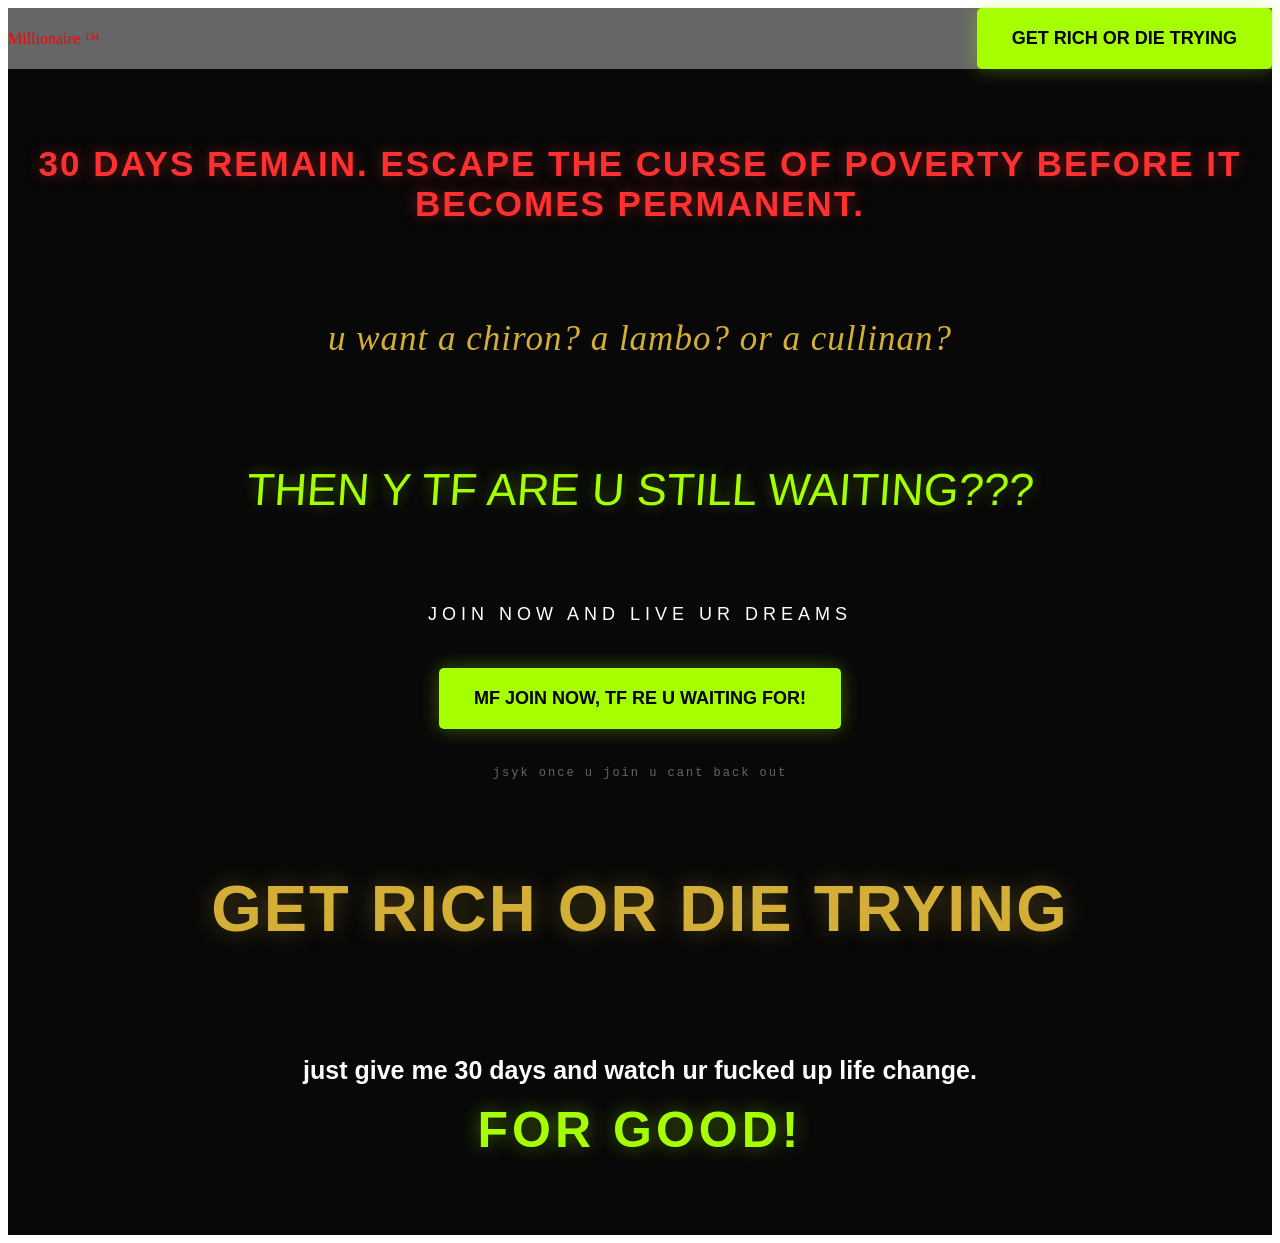
==== index.html @ eb344f44 "remove millionaire.html and update link in thirtydays.html to point to index.html" ====
<!doctype html>
<html lang="en">
  <head>
    <meta charset="UTF-8" />
    <meta name="viewport" content="width=device-width, initial-scale=1.0" />
    <title>How to become a millionaire in 30 days</title>
    <link rel="stylesheet" href="style.css" />
  </head>
  <body>
    <nav>
      Millionaire &trade;
      <a href="thirtydays.html">
        <button class="cta">GET RICH OR DIE TRYING</button>
      </a>
    </nav>

    <div class="M1">
      <p class="m2">
        30 days remain. Escape the curse of poverty before it becomes permanent.
      </p>

      <p class="luxury">u want a chiron? a lambo? or a cullinan?</p>

      <p class="aggressive">then y tf are u still waiting???</p>

      <p class="dreams">join now and live ur dreams</p>

      <a href="thirtydays.html"
        ><button class="cta">mf join now, tf re u waiting for!</button></a
      >

      <p class="warning">jsyk once u join u cant back out</p>

      <h2 class="m1">Get Rich or Die Trying</h2>

      <p class="final-line">
        just give me 30 days and watch ur fucked up life change.
        <span>FOR GOOD!</span>
      </p>
    </div>
  </body>
</html>
---- style.css ----
.M1 {
  display: flex;
  justify-content: center;
  align-items: center;
  flex-direction: column;
  min-height: 100vh;
  padding: 40px 20px;
  gap: 25px;
  background: #080808;
  overflow: hidden;
}

.m2 {
  color: #ff3030;
  font-family: Impact, sans-serif;
  font-size: clamp(22px, 4vw, 35px);
  font-weight: 900;
  text-transform: uppercase;
  text-align: center;
  letter-spacing: 2px;
  text-shadow: 0 0 15px #ff303066;
}

.luxury {
  color: #d4af37;
  font-family: Georgia, serif;
  font-size: clamp(22px, 4vw, 35px);
  font-style: italic;
  text-align: center;
  letter-spacing: 1px;
}

.aggressive {
  color: #a6ff00;
  font-family: Impact, sans-serif;
  font-size: clamp(25px, 5vw, 45px);
  text-transform: uppercase;
  text-align: center;
  transform: skew(-4deg);
  text-shadow: 0 0 15px #a6ff0055;
}

.dreams {
  color: white;
  font-family: Arial, sans-serif;
  font-size: 18px;
  font-weight: 300;
  letter-spacing: 5px;
  text-transform: uppercase;
  text-align: center;
}

.cta {
  padding: 20px 35px;
  background: #a6ff00;
  color: black;
  border: none;
  border-radius: 5px;
  font-size: 18px;
  font-weight: 900;
  text-transform: uppercase;
  cursor: pointer;
  box-shadow: 0 0 20px #a6ff0055;
  transition: all 0.3s ease;
}

.cta:hover {
  background: #d4ff70;
  transform: scale(1.08);
  box-shadow: 0 0 40px #a6ff00aa;
}

.warning {
  color: #666;
  font-family: monospace;
  font-size: 12px;
  letter-spacing: 2px;
  text-align: center;
}

.m1 {
  color: #d4af37;
  font-family: Impact, sans-serif;
  font-size: clamp(35px, 7vw, 65px);
  text-align: center;
  text-transform: uppercase;
  letter-spacing: 2px;
  text-shadow: 0 0 25px #d4af3755;
  transition: all 0.3s ease;
}

.m1:hover {
  color: #fff0a0;
  transform: scale(1.08);
  text-shadow: 0 0 35px #d4af37;
}

.final-line {
  color: white;
  font-family: Arial, sans-serif;
  font-size: clamp(18px, 3vw, 25px);
  font-weight: 700;
  line-height: 1.6;
  text-align: center;
}

.final-line span {
  display: block;
  color: #a6ff00;
  font-family: Impact, sans-serif;
  font-size: 2em;
  letter-spacing: 4px;
  text-shadow: 0 0 20px #a6ff0066;
}

nav {
  display: flex;
  justify-content: space-between;
  align-items: center;
  color: red;
  background-color:#666 ;
}

.tjr{
  display: flex;
  align-items: center;
  justify-content: center;
  min-height: 100vh;
}

.video-page {
  margin: 0;
  background: #080808;
  color: #fff;
  font-family: Arial, sans-serif;
}

.video-layout {
  display: grid;
  min-height: 100vh;
  box-sizing: border-box;
  place-items: center;
  padding: 48px 20px;
  background: radial-gradient(ellipse at 50% 35%, #27200d 0, #111 42%, #080808 75%);
}

.video-content {
  width: min(900px, 100%);
  text-align: center;
}

.video-eyebrow {
  margin: 0 0 14px;
  color: #a6ff00;
  font-size: 13px;
  font-weight: 700;
  letter-spacing: 4px;
}

.video-content h1 {
  margin: 0;
  color: #d4af37;
  font-family: Impact, sans-serif;
  font-size: clamp(36px, 7vw, 64px);
  font-weight: 400;
  letter-spacing: 1px;
  text-shadow: 0 0 24px #d4af3744;
}

.video-intro {
  margin: 16px 0 30px;
  color: #c4c4c4;
  font-size: 17px;
  line-height: 1.6;
}

.video-frame {
  overflow: hidden;
  aspect-ratio: 16 / 9;
  border: 1px solid #d4af3777;
  border-radius: 12px;
  background: #000;
  box-shadow: 0 18px 60px #000b, 0 0 28px #d4af3722;
}

.video-frame iframe {
  display: block;
  width: 100%;
  height: 100%;
  border: 0;
}

.video-home {
  display: inline-block;
  margin-top: 26px;
  color: #d4af37;
  font-size: 14px;
  font-weight: 700;
  letter-spacing: 1px;
  text-decoration: none;
  text-transform: uppercase;
  transition: color 0.2s ease;
}

.video-home:hover {
  color: #fff0a0;
}
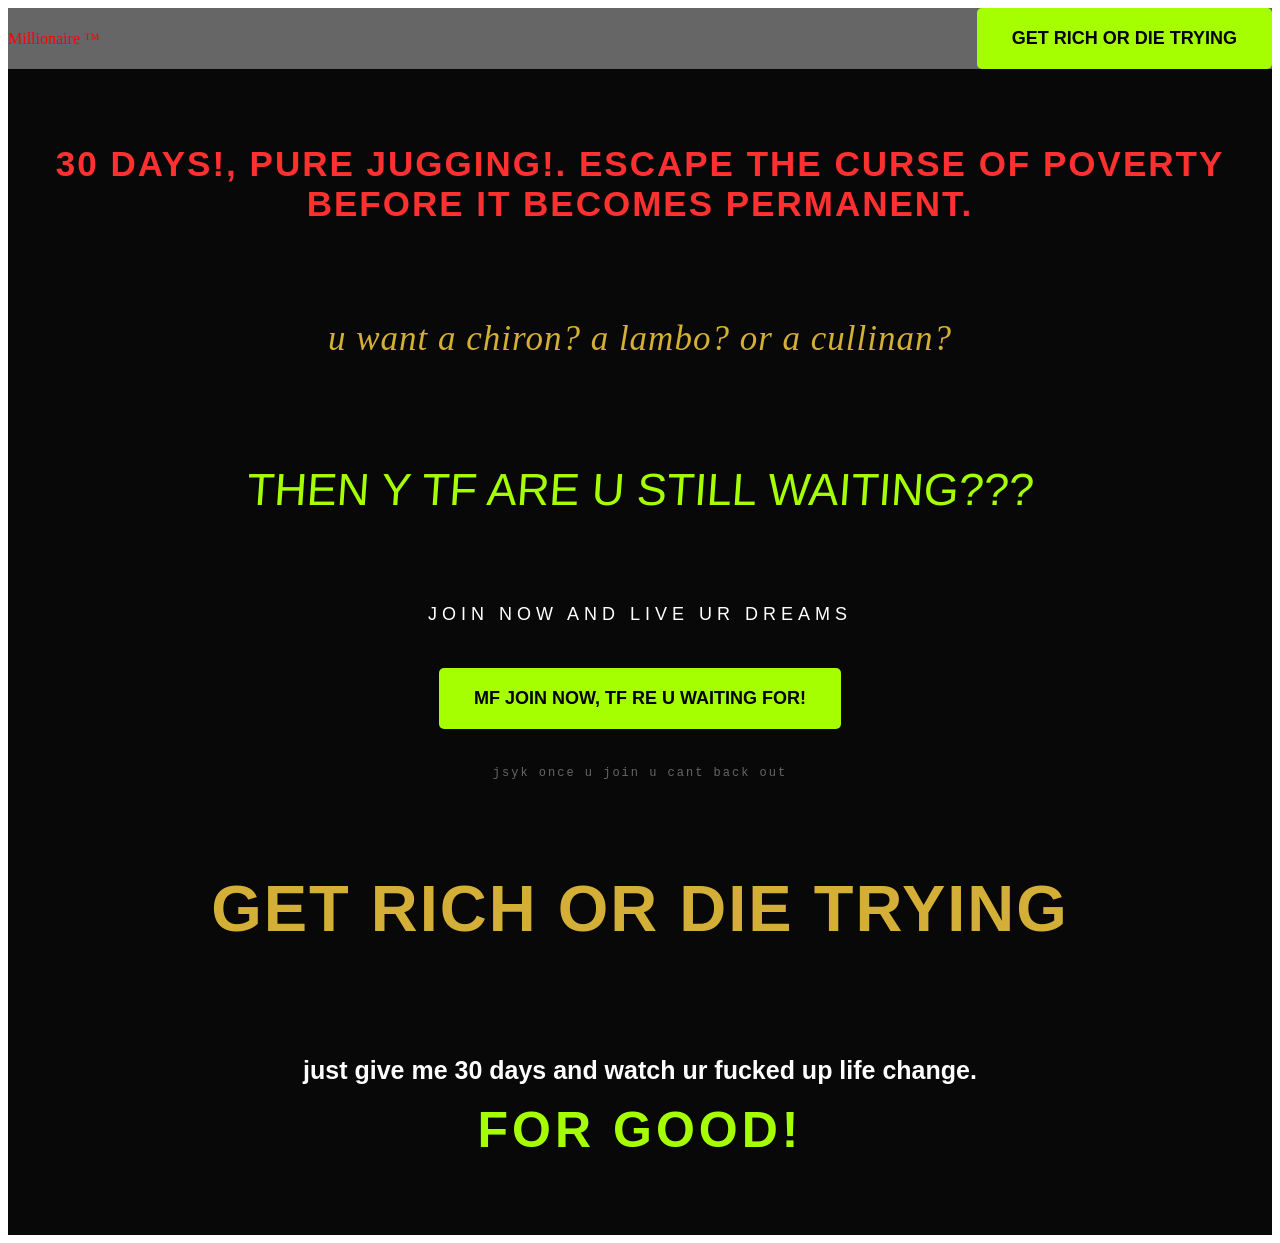
==== commit 1b296b45: "update message in index.html for clarity and engagement" ====
--- a/index.html
+++ b/index.html
@@ -16,7 +16,7 @@
 
     <div class="M1">
       <p class="m2">
-        30 days remain. Escape the curse of poverty before it becomes permanent.
+        30 days!, pure jugging!. Escape the curse of poverty before it becomes permanent.
       </p>
 
       <p class="luxury">u want a chiron? a lambo? or a cullinan?</p>
--- a/style.css
+++ b/style.css
@@ -18,7 +18,6 @@
   text-transform: uppercase;
   text-align: center;
   letter-spacing: 2px;
-  text-shadow: 0 0 15px #ff303066;
 }
 
 .luxury {
@@ -37,7 +36,6 @@
   text-transform: uppercase;
   text-align: center;
   transform: skew(-4deg);
-  text-shadow: 0 0 15px #a6ff0055;
 }
 
 .dreams {
@@ -60,14 +58,12 @@
   font-weight: 900;
   text-transform: uppercase;
   cursor: pointer;
-  box-shadow: 0 0 20px #a6ff0055;
   transition: all 0.3s ease;
 }
 
 .cta:hover {
   background: #d4ff70;
   transform: scale(1.08);
-  box-shadow: 0 0 40px #a6ff00aa;
 }
 
 .warning {
@@ -85,14 +81,12 @@
   text-align: center;
   text-transform: uppercase;
   letter-spacing: 2px;
-  text-shadow: 0 0 25px #d4af3755;
   transition: all 0.3s ease;
 }
 
 .m1:hover {
   color: #fff0a0;
   transform: scale(1.08);
-  text-shadow: 0 0 35px #d4af37;
 }
 
 .final-line {
@@ -110,7 +104,6 @@
   font-family: Impact, sans-serif;
   font-size: 2em;
   letter-spacing: 4px;
-  text-shadow: 0 0 20px #a6ff0066;
 }
 
 nav {
@@ -141,7 +134,7 @@
   box-sizing: border-box;
   place-items: center;
   padding: 48px 20px;
-  background: radial-gradient(ellipse at 50% 35%, #27200d 0, #111 42%, #080808 75%);
+  background: #080808;
 }
 
 .video-content {
@@ -164,7 +157,6 @@
   font-size: clamp(36px, 7vw, 64px);
   font-weight: 400;
   letter-spacing: 1px;
-  text-shadow: 0 0 24px #d4af3744;
 }
 
 .video-intro {
@@ -180,7 +172,6 @@
   border: 1px solid #d4af3777;
   border-radius: 12px;
   background: #000;
-  box-shadow: 0 18px 60px #000b, 0 0 28px #d4af3722;
 }
 
 .video-frame iframe {
